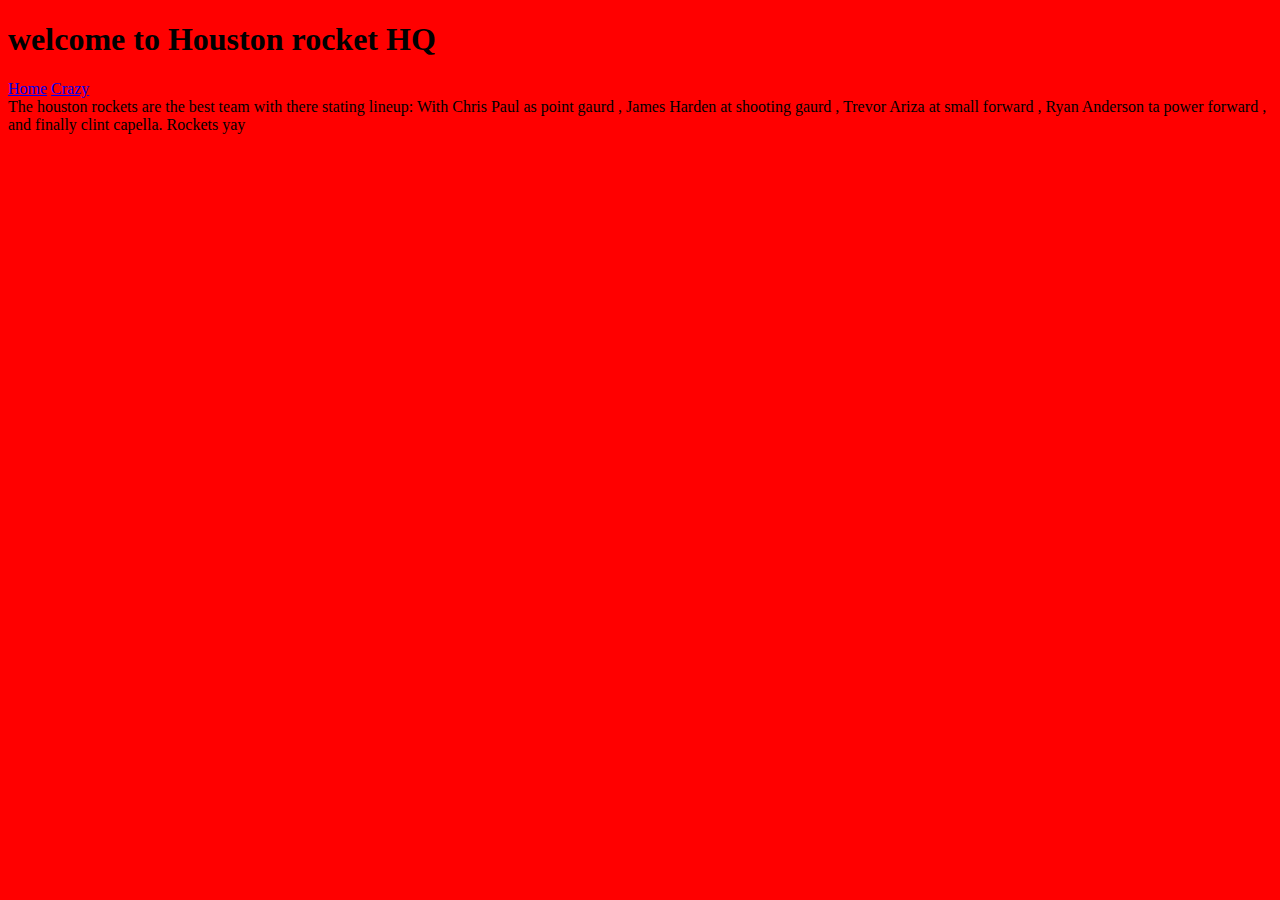
==== index.html @ 8b1401e7 "Update index.html" ====
<!DOCTYPE html>
<html>

	<head>
		<link rel="stylesheet" href="stylesheet.css">
	</head>
	<body>
    <h1> 
	    welcome to Houston rocket HQ </h1>
    <p><a href="https://isaac50007.github.io/test.html#">Home</a>
  <a href="https://isaac50007.github.io/Isaac.html">Crazy</a> <br>
	    The houston rockets are the best team with there stating lineup: With Chris Paul as point gaurd , James Harden at shooting gaurd
	    , Trevor Ariza at small forward , Ryan Anderson ta power forward , and finally clint capella. Rockets yay </p>
	<iframe width="560" height="315" src="https://www.youtube.com/embed/WzcHEcwNyvw" frameborder="0" allowfullscreen></iframe>
	</body>
</html>
---- stylesheet.css ----
h1 {
    color: red'
}

body {
    background-color: red;
}
ul(
list-styletype-: none
background#f1f1f1;
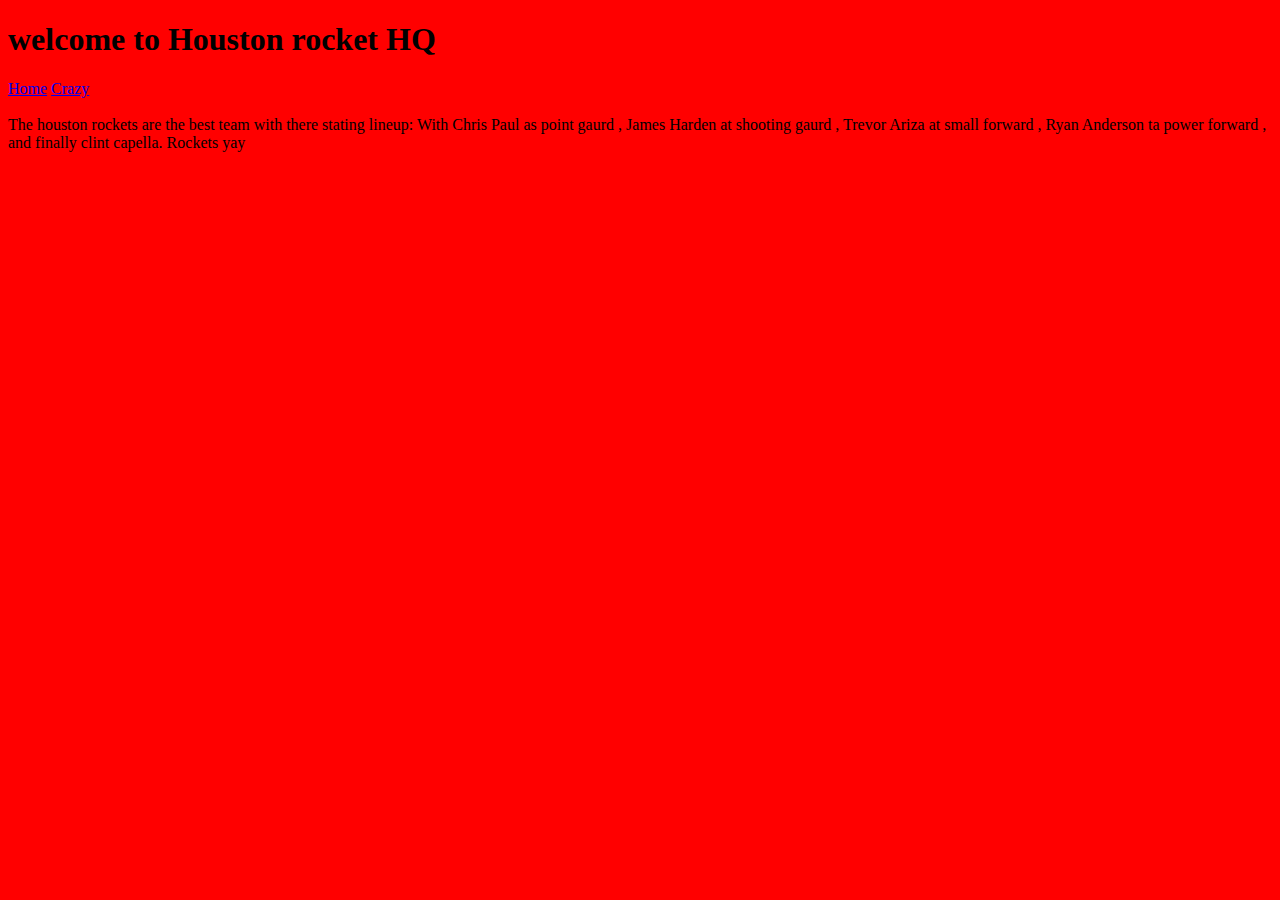
==== commit 3b1030ca: "Update index.html" ====
--- a/index.html
+++ b/index.html
@@ -10,7 +10,7 @@
 	    welcome to Houston rocket HQ </h1>
     <p><a href="https://isaac50007.github.io/test.html#">Home</a>
   <a href="https://isaac50007.github.io/Isaac.html">Crazy</a> <br>
-	    The houston rockets are the best team with there stating lineup: With Chris Paul as point gaurd , James Harden at shooting gaurd
+	   <br> The houston rockets are the best team with there stating lineup: With Chris Paul as point gaurd , James Harden at shooting gaurd
 	    , Trevor Ariza at small forward , Ryan Anderson ta power forward , and finally clint capella. Rockets yay </p>
 	<iframe width="560" height="315" src="https://www.youtube.com/embed/WzcHEcwNyvw" frameborder="0" allowfullscreen></iframe>
 	</body>
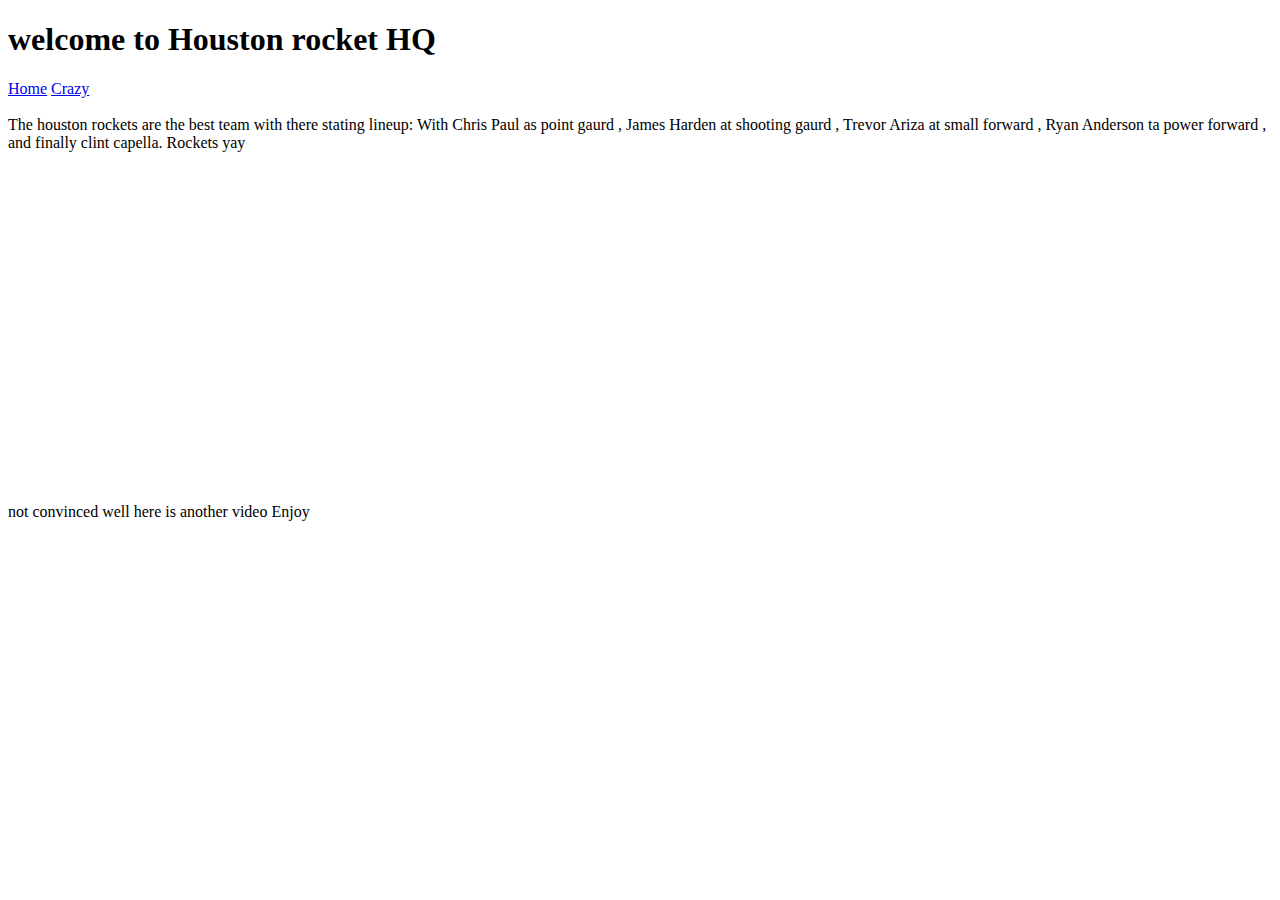
==== commit f06d77f2: "Update index.html" ====
--- a/index.html
+++ b/index.html
@@ -13,6 +13,7 @@
 	   <br> The houston rockets are the best team with there stating lineup: With Chris Paul as point gaurd , James Harden at shooting gaurd
 	    , Trevor Ariza at small forward , Ryan Anderson ta power forward , and finally clint capella. Rockets yay </p>
 	<iframe width="560" height="315" src="https://www.youtube.com/embed/WzcHEcwNyvw" frameborder="0" allowfullscreen></iframe>
+	<p> not convinced well here is another video Enjoy
 	</body>
 </html>
 
--- a/stylesheet.css
+++ b/stylesheet.css
@@ -1,10 +1,14 @@
-h1 {
-    color: red'
-}
-
+<!DOCTYPE html>
+<html>
+<head>
+<style>
 body {
     background-color: red;
 }
-ul(
-list-styletype-: none
-background#f1f1f1;
+</style>
+</head>
+<body>
+
+
+</body>
+</html>
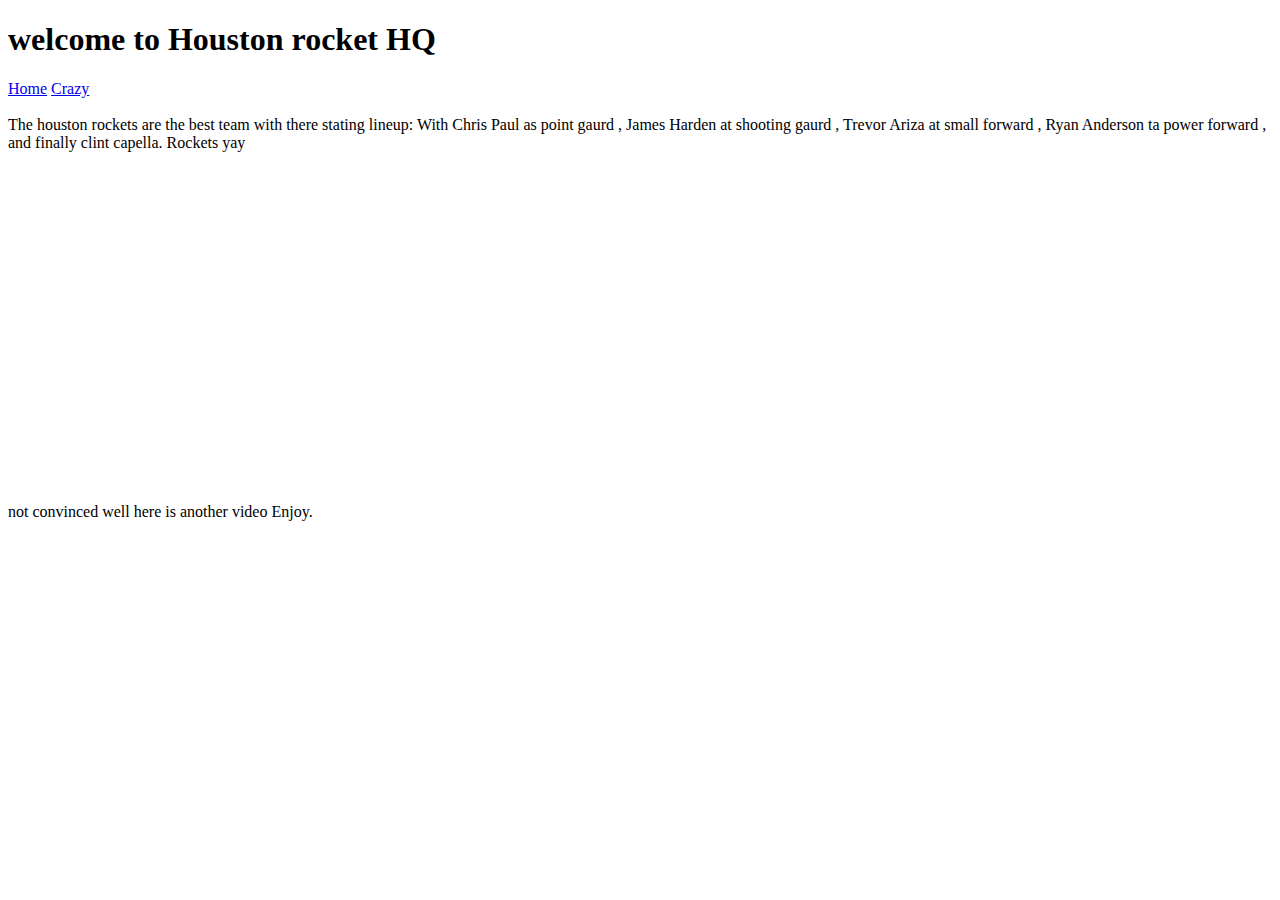
==== commit 6d711874: "Update index.html" ====
--- a/index.html
+++ b/index.html
@@ -13,7 +13,9 @@
 	   <br> The houston rockets are the best team with there stating lineup: With Chris Paul as point gaurd , James Harden at shooting gaurd
 	    , Trevor Ariza at small forward , Ryan Anderson ta power forward , and finally clint capella. Rockets yay </p>
 	<iframe width="560" height="315" src="https://www.youtube.com/embed/WzcHEcwNyvw" frameborder="0" allowfullscreen></iframe>
-	<p> not convinced well here is another video Enjoy
+	<p> not convinced well here is another video Enjoy.<p/>
+		<br>
+		<iframe width="560" height="315" src="https://www.youtube.com/embed/T4cpHjd6Uuc?start=23" frameborder="0" allowfullscreen></iframe>
 	</body>
 </html>
 
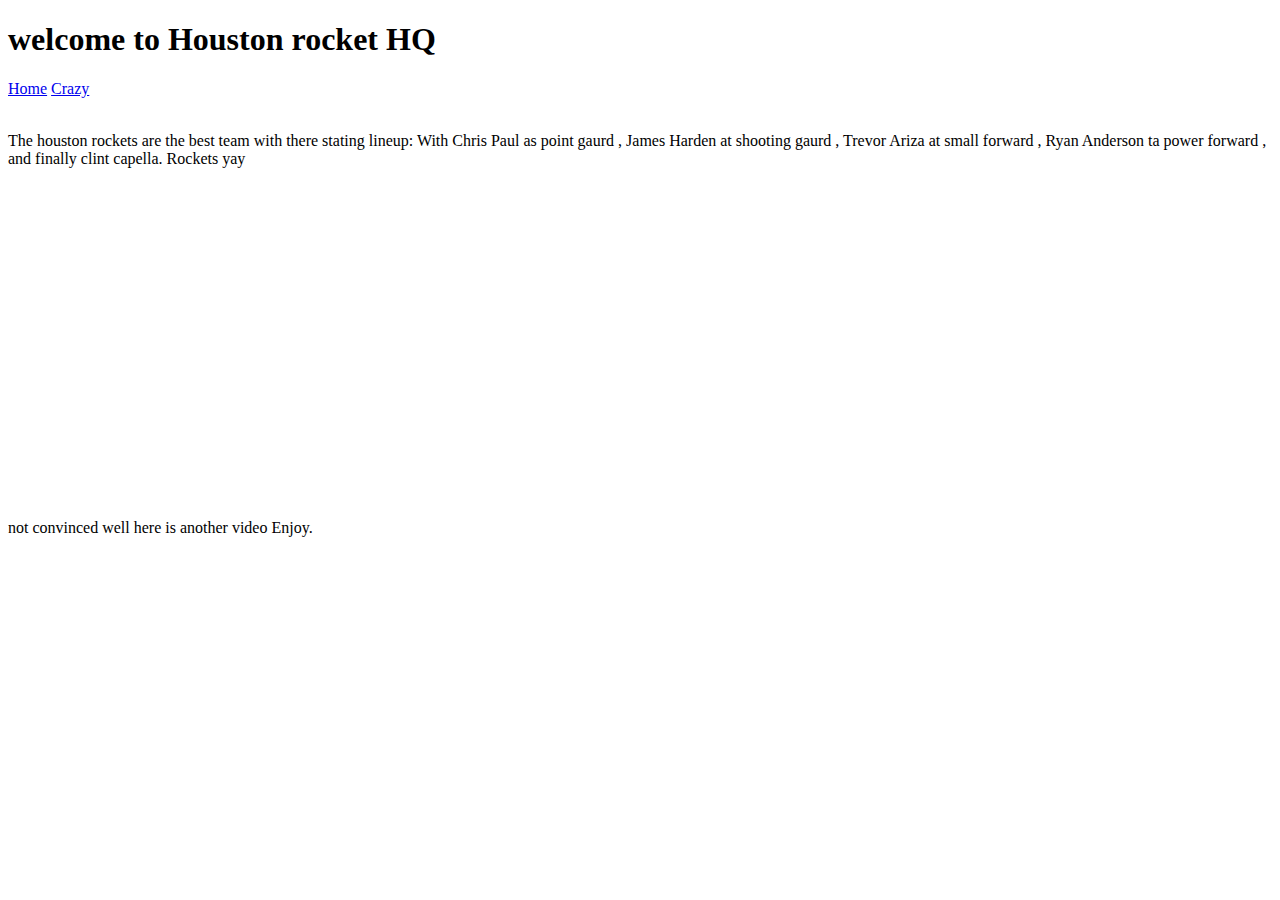
==== commit d22c46dd: "Update index.html" ====
--- a/index.html
+++ b/index.html
@@ -10,10 +10,10 @@
 	    welcome to Houston rocket HQ </h1>
     <p><a href="https://isaac50007.github.io/test.html#">Home</a>
   <a href="https://isaac50007.github.io/Isaac.html">Crazy</a> <br>
-	   <br> The houston rockets are the best team with there stating lineup: With Chris Paul as point gaurd , James Harden at shooting gaurd
-	    , Trevor Ariza at small forward , Ryan Anderson ta power forward , and finally clint capella. Rockets yay </p>
+	   <br> <div> The houston rockets are the best team with there stating lineup: With Chris Paul as point gaurd , James Harden at shooting gaurd
+	    , Trevor Ariza at small forward , Ryan Anderson ta power forward , and finally clint capella. Rockets yay </div> </p>
 	<iframe width="560" height="315" src="https://www.youtube.com/embed/WzcHEcwNyvw" frameborder="0" allowfullscreen></iframe>
-	<p> not convinced well here is another video Enjoy.<p/>
+	<p> not convinced well here is another video Enjoy.</p>
 		<br>
 		<iframe width="560" height="315" src="https://www.youtube.com/embed/T4cpHjd6Uuc?start=23" frameborder="0" allowfullscreen></iframe>
 	</body>
--- a/stylesheet.css
+++ b/stylesheet.css
@@ -1,14 +1,10 @@
-<!DOCTYPE html>
-<html>
-<head>
-<style>
-body {
-    background-color: red;
+html {
+    height: 100%;
 }
-</style>
-</head>
-<body>
-
-
-</body>
-</html>
+    body{
+        background-image: url("https://www.desktopbackground.org/download/o/2010/04/11/169_wallpapers-nba-logo_1920x1200_h.jpg");
+        
+        background-position: center center ;
+        
+        background-size : cover ;
+}
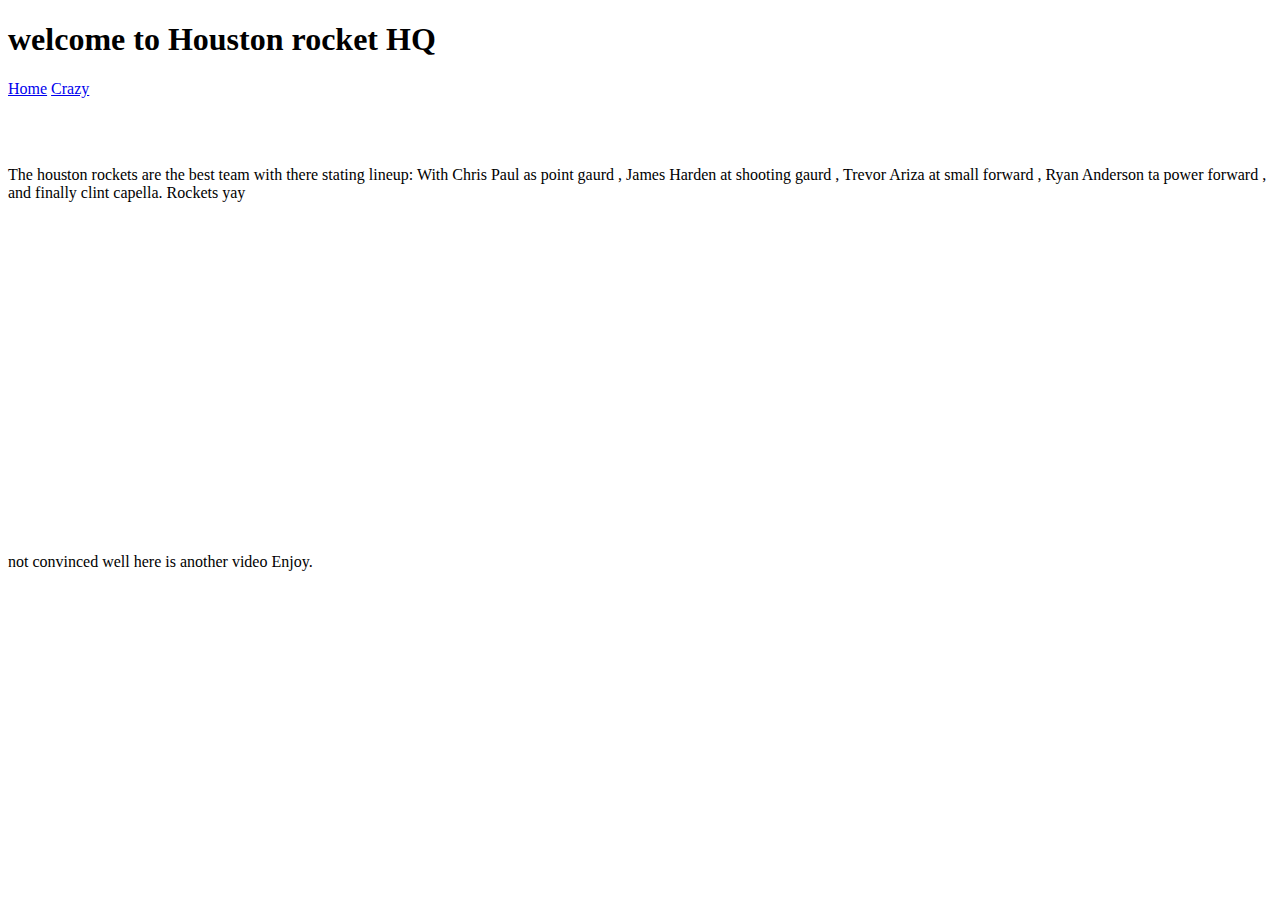
==== commit 71d0a9a4: "Update index.html" ====
--- a/index.html
+++ b/index.html
@@ -9,9 +9,11 @@
     <h1> 
 	    welcome to Houston rocket HQ </h1>
     <p><a href="https://isaac50007.github.io/test.html#">Home</a>
-  <a href="https://isaac50007.github.io/Isaac.html">Crazy</a> <br>
-	   <br> <div> The houston rockets are the best team with there stating lineup: With Chris Paul as point gaurd , James Harden at shooting gaurd
-	    , Trevor Ariza at small forward , Ryan Anderson ta power forward , and finally clint capella. Rockets yay </div> </p>
+  <a href="https://isaac50007.github.io/Isaac.html">Crazy</a> </p> <br>
+	   <br>
+		<div> 
+		<p>The houston rockets are the best team with there stating lineup: With Chris Paul as point gaurd , James Harden at shooting gaurd
+	    , Trevor Ariza at small forward , Ryan Anderson ta power forward , and finally clint capella. Rockets yay </P> </div>
 	<iframe width="560" height="315" src="https://www.youtube.com/embed/WzcHEcwNyvw" frameborder="0" allowfullscreen></iframe>
 	<p> not convinced well here is another video Enjoy.</p>
 		<br>
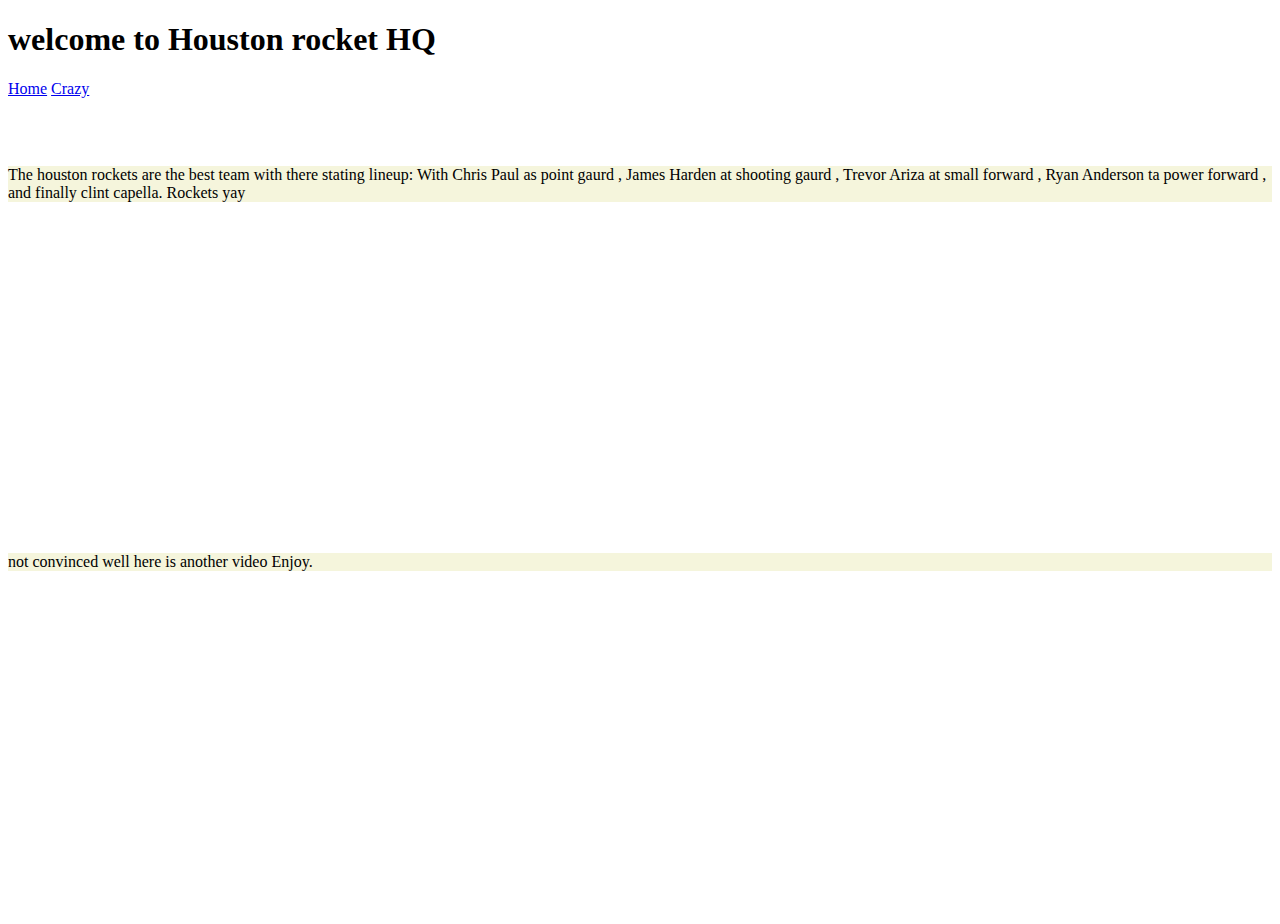
==== commit 8d45263c: "Update index.html" ====
--- a/index.html
+++ b/index.html
@@ -15,7 +15,7 @@
 		<p>The houston rockets are the best team with there stating lineup: With Chris Paul as point gaurd , James Harden at shooting gaurd
 	    , Trevor Ariza at small forward , Ryan Anderson ta power forward , and finally clint capella. Rockets yay </P> </div>
 	<iframe width="560" height="315" src="https://www.youtube.com/embed/WzcHEcwNyvw" frameborder="0" allowfullscreen></iframe>
-	<p> not convinced well here is another video Enjoy.</p>
+	<div> <p> not convinced well here is another video Enjoy.</p> </div>
 		<br>
 		<iframe width="560" height="315" src="https://www.youtube.com/embed/T4cpHjd6Uuc?start=23" frameborder="0" allowfullscreen></iframe>
 	</body>
--- a/stylesheet.css
+++ b/stylesheet.css
@@ -8,3 +8,6 @@
         
         background-size : cover ;
 }
+div {
+    background-color: beige;
+}
